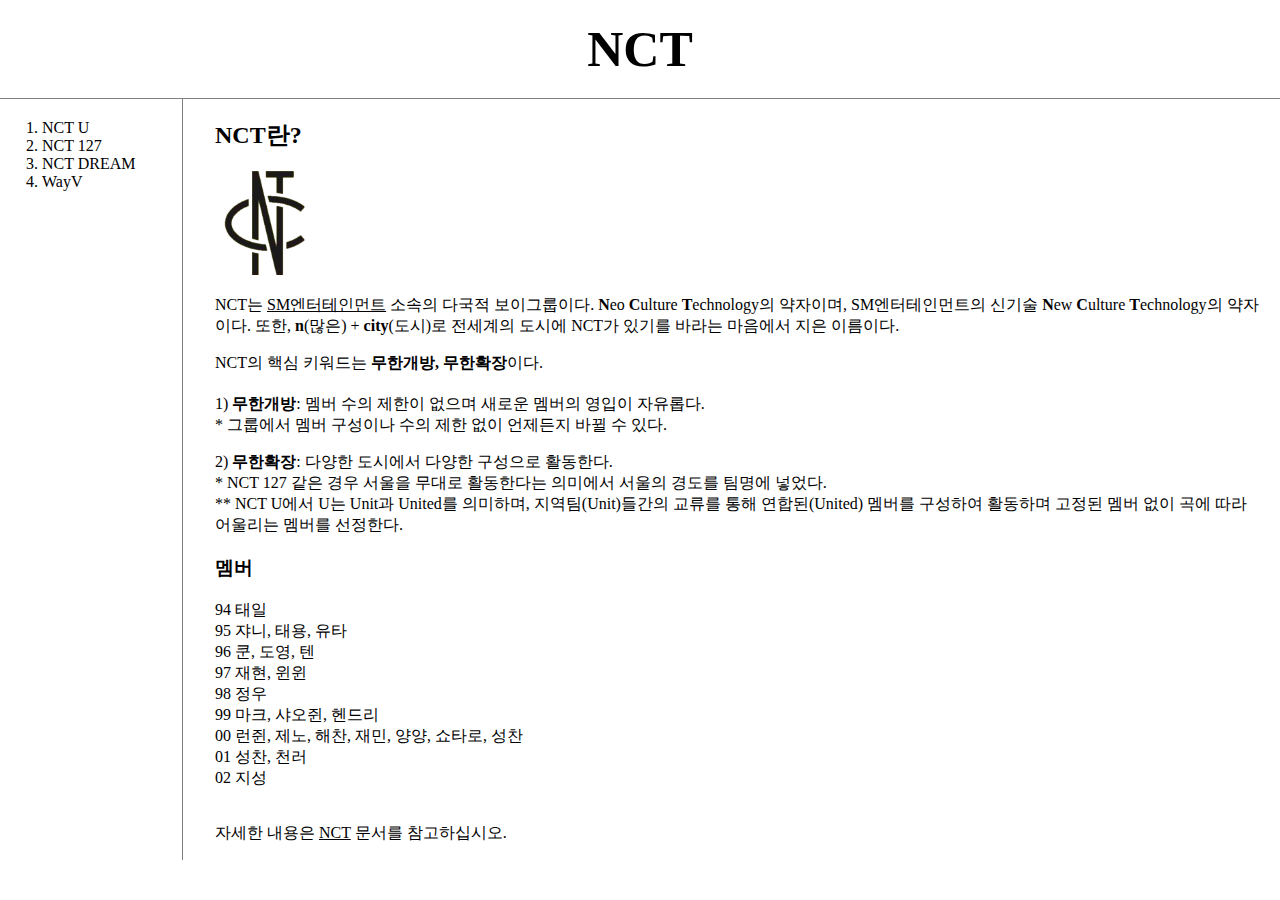
==== index.html @ 08f8423f "first commit" ====
<!doctype html>
<html>
<head>
  <title>내가 보려고 만든 NCT 모음집</title>
  <meta charset="utf-8">
  <link rel="stylesheet" href="style.css">
</head>
<body>
  <h1><a href="index.html">NCT</a></h1>
  <div id="grid">
    <ol>
      <li><a href="NCT U.html">NCT U</a></li>
      <li><a href="NCT 127.html">NCT 127</a></li>
      <li><a href="NCT DREAM.html">NCT DREAM</a></li>
      <li><a href="WayV.html">WayV</a></li>
    </ol>
    <div id="article">
      <h2>NCT란?</h2> <img src="로고.png" width="10%">
      <p>NCT는 <u>SM엔터테인먼트</u> 소속의 다국적 보이그룹이다.
      <strong>N</strong>eo <strong>C</strong>ulture <strong>T</strong>echnology의 약자이며,
      SM엔터테인먼트의 신기술 <strong>N</strong>ew <strong>C</strong>ulture
      <strong>T</strong>echnology의 약자이다.
      또한, <strong>n</strong>(많은) + <strong>city</strong>(도시)로 전세계의 도시에 NCT가 있기를 바라는 마음에서
      지은 이름이다.</p>
      NCT의 핵심 키워드는 <strong>무한개방, 무한확장</strong>이다.<p style="margin-top:20px;">1) <strong>무한개방</strong>: 멤버 수의 제한이 없으며 새로운 멤버의 영입이 자유롭다.<br>
      * 그룹에서 멤버 구성이나 수의 제한 없이 언제든지 바뀔 수 있다.</p>
      <p>2) <strong>무한확장</strong>: 다양한 도시에서 다양한 구성으로 활동한다.<br>
      * NCT 127 같은 경우 서울을 무대로 활동한다는 의미에서 서울의 경도를 팀명에 넣었다.<br>
      ** NCT U에서 U는 Unit과 United를 의미하며, 지역팀(Unit)들간의 교류를 통해
      연합된(United) 멤버를 구성하여 활동하며 고정된 멤버 없이 곡에 따라 어울리는 멤버를 선정한다.</p>
      <h3>멤버</h3>
      <p>94 태일<br>95 쟈니, 태용, 유타<br>96 쿤, 도영, 텐<br>97 재현, 윈윈<br>98 정우<br>
        99 마크, 샤오쥔, 헨드리<br>00 런쥔, 제노, 해찬, 재민, 양양, 쇼타로, 성찬<br>01 성찬, 천러<br>02 지성</p>
      <p><br>자세한 내용은 <a href="https://namu.wiki/w/NCT" target="_blank" style="text-decoration:underline">NCT</a> 문서를 참고하십시오.</p>
    </div>
  </div>
</body>
</html>
---- style.css ----
body{
  margin:0;
}
a {
  color:black;
  text-decoration: none;
}
h1 {
  font-size: 50px;
  text-align: center;
  border-bottom:1px solid gray;
  margin:0;
  padding:20px;
}
ol{
  border-right:1px solid gray;
  width:120px;
  margin:0;
  padding:20px;
}
#grid{
  display: grid;
  grid-template-columns: 150px 1fr;
}
#grid ol {
  padding-left: 42px;
}
#grid #article{
  padding-left:65px;
  padding-right:20px;
}
@media(max-width:800px) {
  #grid{
    display: block;
  }
  #grid #article{
    padding-left:10px;
  }
  ol{
    border-right:none;
  }
  h1 {
    border-bottom:none;
  }
}
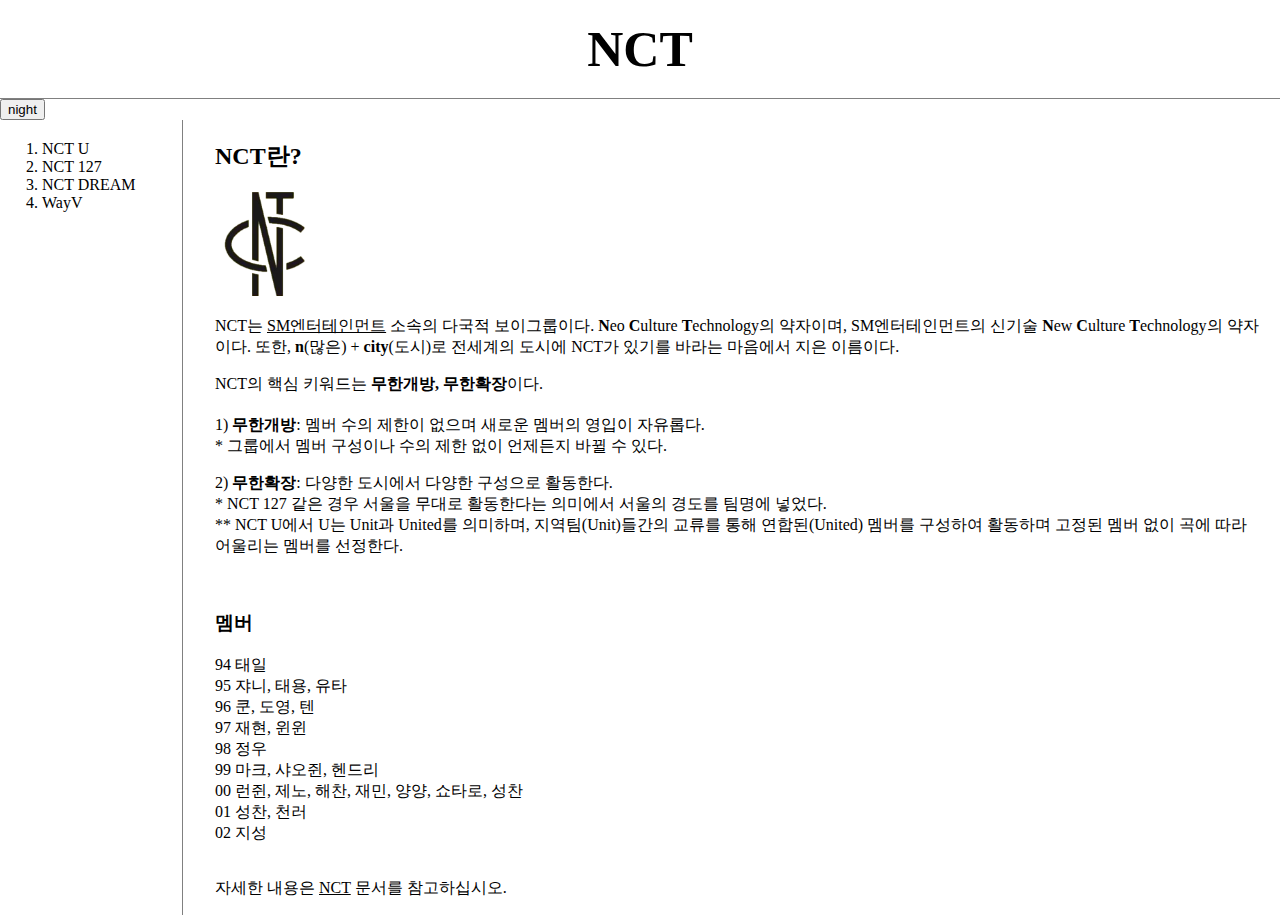
==== commit 868905d0: "JavaScript 코드 추가" ====
--- a/index.html
+++ b/index.html
@@ -4,9 +4,14 @@
   <title>내가 보려고 만든 NCT 모음집</title>
   <meta charset="utf-8">
   <link rel="stylesheet" href="style.css">
+  <script src="https://ajax.googleapis.com/ajax/libs/jquery/3.6.0/jquery.min.js"></script>
+  <script src="colors.js"></script>
 </head>
 <body>
   <h1><a href="index.html">NCT</a></h1>
+  <input type="button" value="night" onclick="
+    nightDayHandler(this);
+  ">
   <div id="grid">
     <ol>
       <li><a href="NCT U.html">NCT U</a></li>
@@ -28,7 +33,7 @@
       * NCT 127 같은 경우 서울을 무대로 활동한다는 의미에서 서울의 경도를 팀명에 넣었다.<br>
       ** NCT U에서 U는 Unit과 United를 의미하며, 지역팀(Unit)들간의 교류를 통해
       연합된(United) 멤버를 구성하여 활동하며 고정된 멤버 없이 곡에 따라 어울리는 멤버를 선정한다.</p>
-      <h3>멤버</h3>
+      <br><h3>멤버</h3>
       <p>94 태일<br>95 쟈니, 태용, 유타<br>96 쿤, 도영, 텐<br>97 재현, 윈윈<br>98 정우<br>
         99 마크, 샤오쥔, 헨드리<br>00 런쥔, 제노, 해찬, 재민, 양양, 쇼타로, 성찬<br>01 성찬, 천러<br>02 지성</p>
       <p><br>자세한 내용은 <a href="https://namu.wiki/w/NCT" target="_blank" style="text-decoration:underline">NCT</a> 문서를 참고하십시오.</p>
